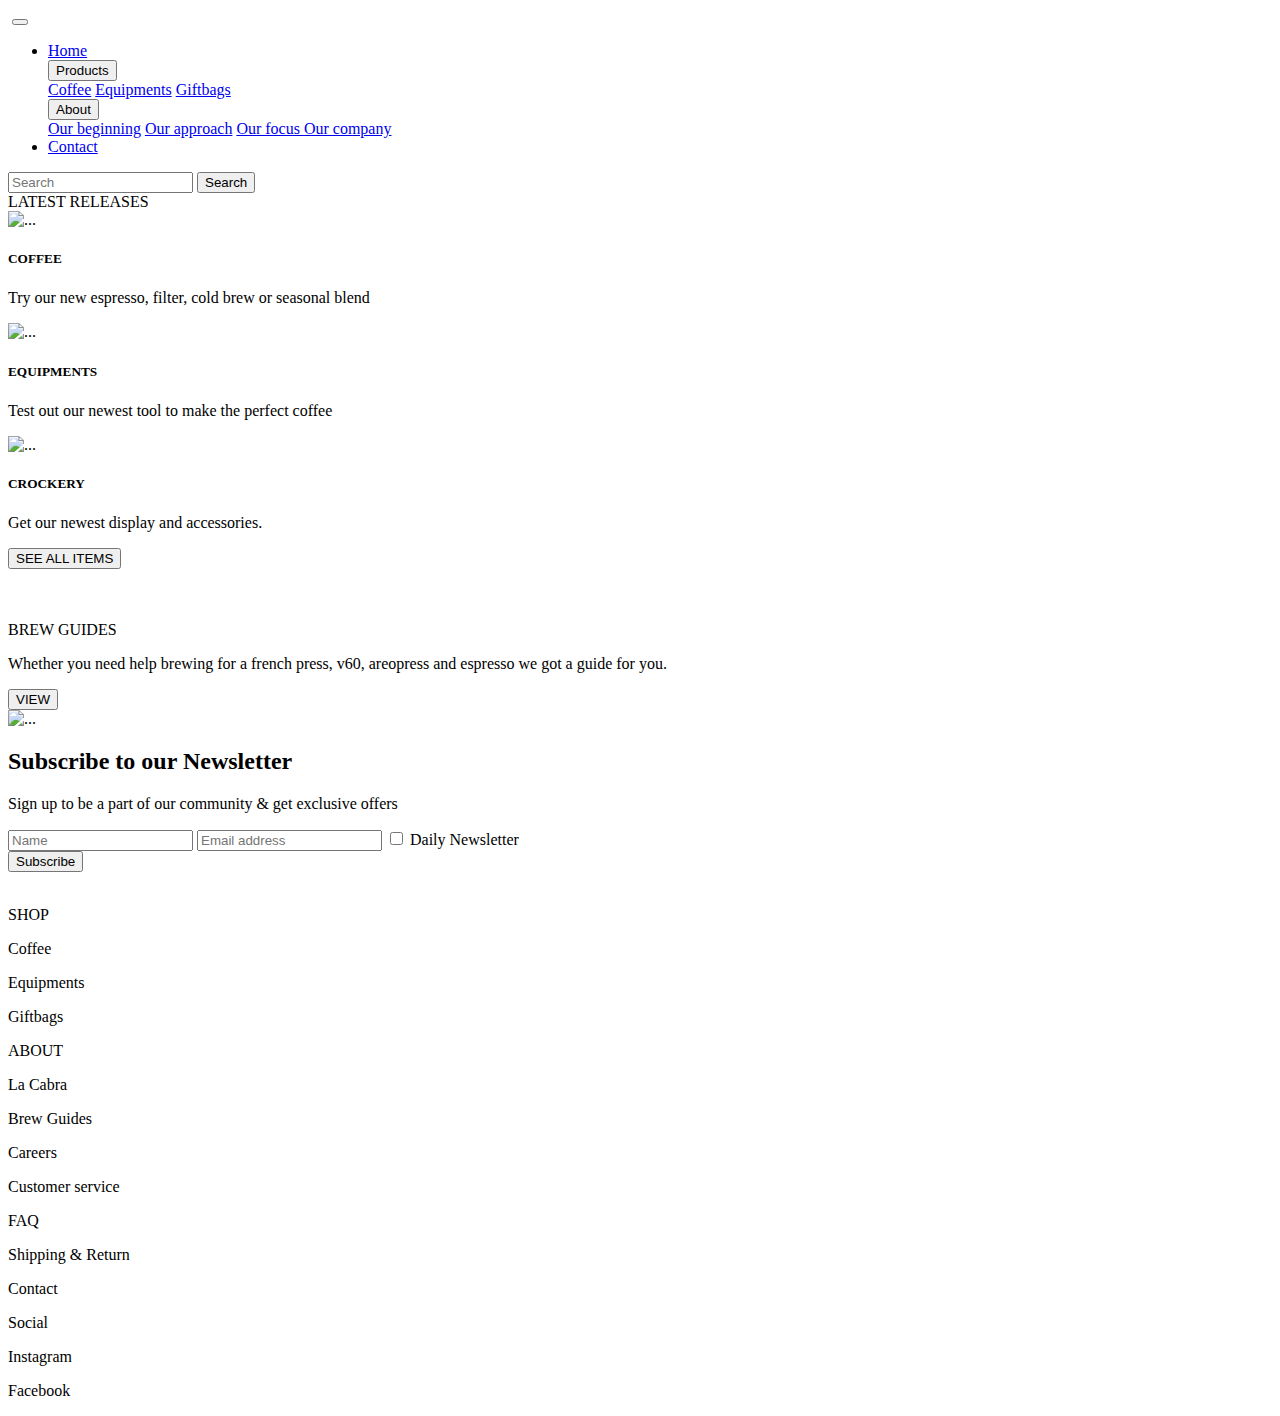
==== index.html @ 51d85b98 "file" ====
<!doctype html>
<html lang="en">
  <head>
    <meta charset="utf-8">
    <meta name="viewport" content="width=device-width, initial-scale=1">
    <title>Sal' webpage</title>
    <link rel="stylesheet" href="styles.css">
    <link href="https://cdn.jsdelivr.net/npm/bootstrap@5.2.3/dist/css/bootstrap.min.css" rel="stylesheet" integrity="sha384-rbsA2VBKQhggwzxH7pPCaAqO46MgnOM80zW1RWuH61DGLwZJEdK2Kadq2F9CUG65" crossorigin="anonymous">
    <link rel="stylesheet" href="https://cdn.jsdelivr.net/npm/@mdi/font@7.3.67/css/materialdesignicons.min.css">

  </head>
  <body>
    <div class="container-fluid p-0">

        <nav class="navbar navbar-expand-lg" id="navbar">
            <div class="container-fluid">
              <a href="index.html" class="navbar-brand" id="logo"><img src="./pics/logo.png" alt=""></a>
              <button class="navbar-toggler" type="button" data-bs-toggle="collapse" data-bs-target="#navbarSupportedContent" aria-controls="navbarSupportedContent" aria-expanded="false" aria-label="Toggle navigation">
             
              </button>
              <div class="collapse navbar-collapse" id="navbarSupportedContent">
                <ul class="navbar-nav me-auto mb-2 mb-lg-0">
                 
                  <li class="nav-item">
                    <a class="nav-link" href="index.html">Home</a>
                  </li>
                  
                  <div class="dropdown">
                    <a href="first.html"><button class="dropbtn">Products</button></a>
                    <div class="dropdown-content">
                      <a href="#">Coffee</a>
                      <a href="#">Equipments</a>
                      <a href="#">Giftbags</a>
                    </div>
                  </div>

                  <div class="dropdown">
                    <button class="dropbtn">About</button>
                    <div class="dropdown-content">
                      <a href="#">Our beginning</a>
                      <a href="#">Our approach</a>
                      <a href="#">Our focus </a>
                      <a href="#">Our company </a>
                    </div>
                  </div>

                  <li class="nav-item">
                    <a class="nav-link" href="third.html">Contact</a>
                  </li>
                
                   
                 
                </ul>
                <span class="mdi mdi-account-outline"></span>
                <span class="mdi mdi-cart-outline"></span> 
                <form class="d-flex" role="search">
                  <input class="form-control me-2" type="search" placeholder="Search" aria-label="Search">
                  <button class="btn btn-outline-dark" type="submit">Search</button>
                </form>
              </div>
            </div>
          </nav>

        <main>
          
          <div class="row-hero"></div>

          <div class="card">
            <div class="card-body">
              LATEST RELEASES
            </div>
          </div>

            <div class="card-group">
              <div class="card">
                <img src="./pics/la cabra col 1.jpg" class="card-img-top" alt="...">
                <div class="card-body">
                  <h5 class="card-title">COFFEE</h5>
                  <p class="card-text">
                    Try our new espresso, filter, cold brew or seasonal blend
                  </p>                
                </div>
               
              </div>

              <div class="card">
                <img src="./pics/la cabra col 2.jpg" class="card-img-top" alt="...">
                <div class="card-body">
                  <h5 class="card-title">EQUIPMENTS</h5>
                  <p class="card-text">
                    Test out our newest tool to make the perfect coffee
                  </p>
                </div>
               
              </div>

              <div class="card">
                <img src="./pics/la cabra col 3.jpg" class="card-img-top" alt="...">
                <div class="card-body">
                  <h5 class="card-title">CROCKERY</h5>
                  <p class="card-text">
                    Get our newest display and accessories.
                  </p>
                
                </div>
                
              </div>

            </div>


        </main>
        
        <div class="row-btn justify-content-center d-flex">
           
          <a href="first.html"><button type="button" class="btn btn-secondary btn-lg">SEE ALL ITEMS</button></a>
        </div>

      <section class="brew">
         <div class="row">
            <div class="col-md-4">
                <div class="card">
                    <img src="./pics/la cabra brew pic 4.jpg" alt="">
                </div>
            </div>
            <div class="col-md-4">
                <div class="card">
                    <img src="./pics/la cabra brew pic 2.jpg" alt="">
                </div>
            </div>

            <div class="col-md-2"> 
                <p class="p1">BREW GUIDES</p>
                <p>Whether you need help brewing for a french press, v60, areopress and espresso we got a guide for you. </p>
                <div class="row-btn-1 justify-content-left d-flex"> 
                    <a href="second.html"><button type="button" class="btn btn-secondary btn-lg">VIEW</button></a>
                </div>
            </div>


         </div>

        </section>

        <section class="signup">
            <div class="card text-bg-dark">
                <img src="pics/la cabras newsletter.jpg" class="card-img" alt="...">
                <div class="card-img-overlay">
                    <div class="row-email"> 
                        <form action="action_page.php">
                            <div class="top-section sign-up">
                              <h2>Subscribe to our Newsletter</h2>
                              <p>Sign up to be a part of our community & get exclusive offers</p>
                            </div>
                          
                            <div class="middle-section sign-up" >
                              <input type="text" placeholder="Name" name="name" required>
                              <input type="text" placeholder="Email address" name="mail" required>
                              <label>
                                <input type="checkbox"  name="subscribe"> Daily Newsletter
                              </label>
                            </div>
                          
                            <div class="bottom-section sign-up">
                              <input type="submit" value="Subscribe">
                            </div>
                        </form>
            
            
                    </div>

                </div>
              </div>

        </section>


        <footer> 

            <div class="col-md-2-foot"> 
              <a href="#top">
                <img src="./pics/logo.png" class="foot-logo" alt=""></a>
            </div>

            <div class="col-md-2-foot"> 
                <p class="p1">SHOP</p>
                <p class="p2">Coffee</p>
                <p class="p2">Equipments</p>
                <p class="p2">Giftbags</p>
                
                
            </div>

            <div class="col-md-2-foot"> 
                <p class="p1">ABOUT</p>
                <p class="p2">La Cabra</p>
                <p class="p2">Brew Guides</p>
                <p class="p2">Careers</p>
            </div>

            <div class="col-md-2-foot"> 
                <p class="p1">Customer service</p>
                <p class="p2">FAQ</p>
                <p class="p2">Shipping & Return</p>
                <p class="p2">Contact</p>
            </div>

            <div class="col-md-2-foot"> 
                <p class="p1">Social</p>
                <p class="p2">Instagram</p>
                <p class="p2">Facebook </p>
                
            </div>
            


        </footer>

      

    </div>
    
    <script src="https://cdn.jsdelivr.net/npm/bootstrap@5.2.3/dist/js/bootstrap.bundle.min.js" integrity="sha384-kenU1KFdBIe4zVF0s0G1M5b4hcpxyD9F7jL+jjXkk+Q2h455rYXK/7HAuoJl+0I4" crossorigin="anonymous"></script>
  </body>
</html>
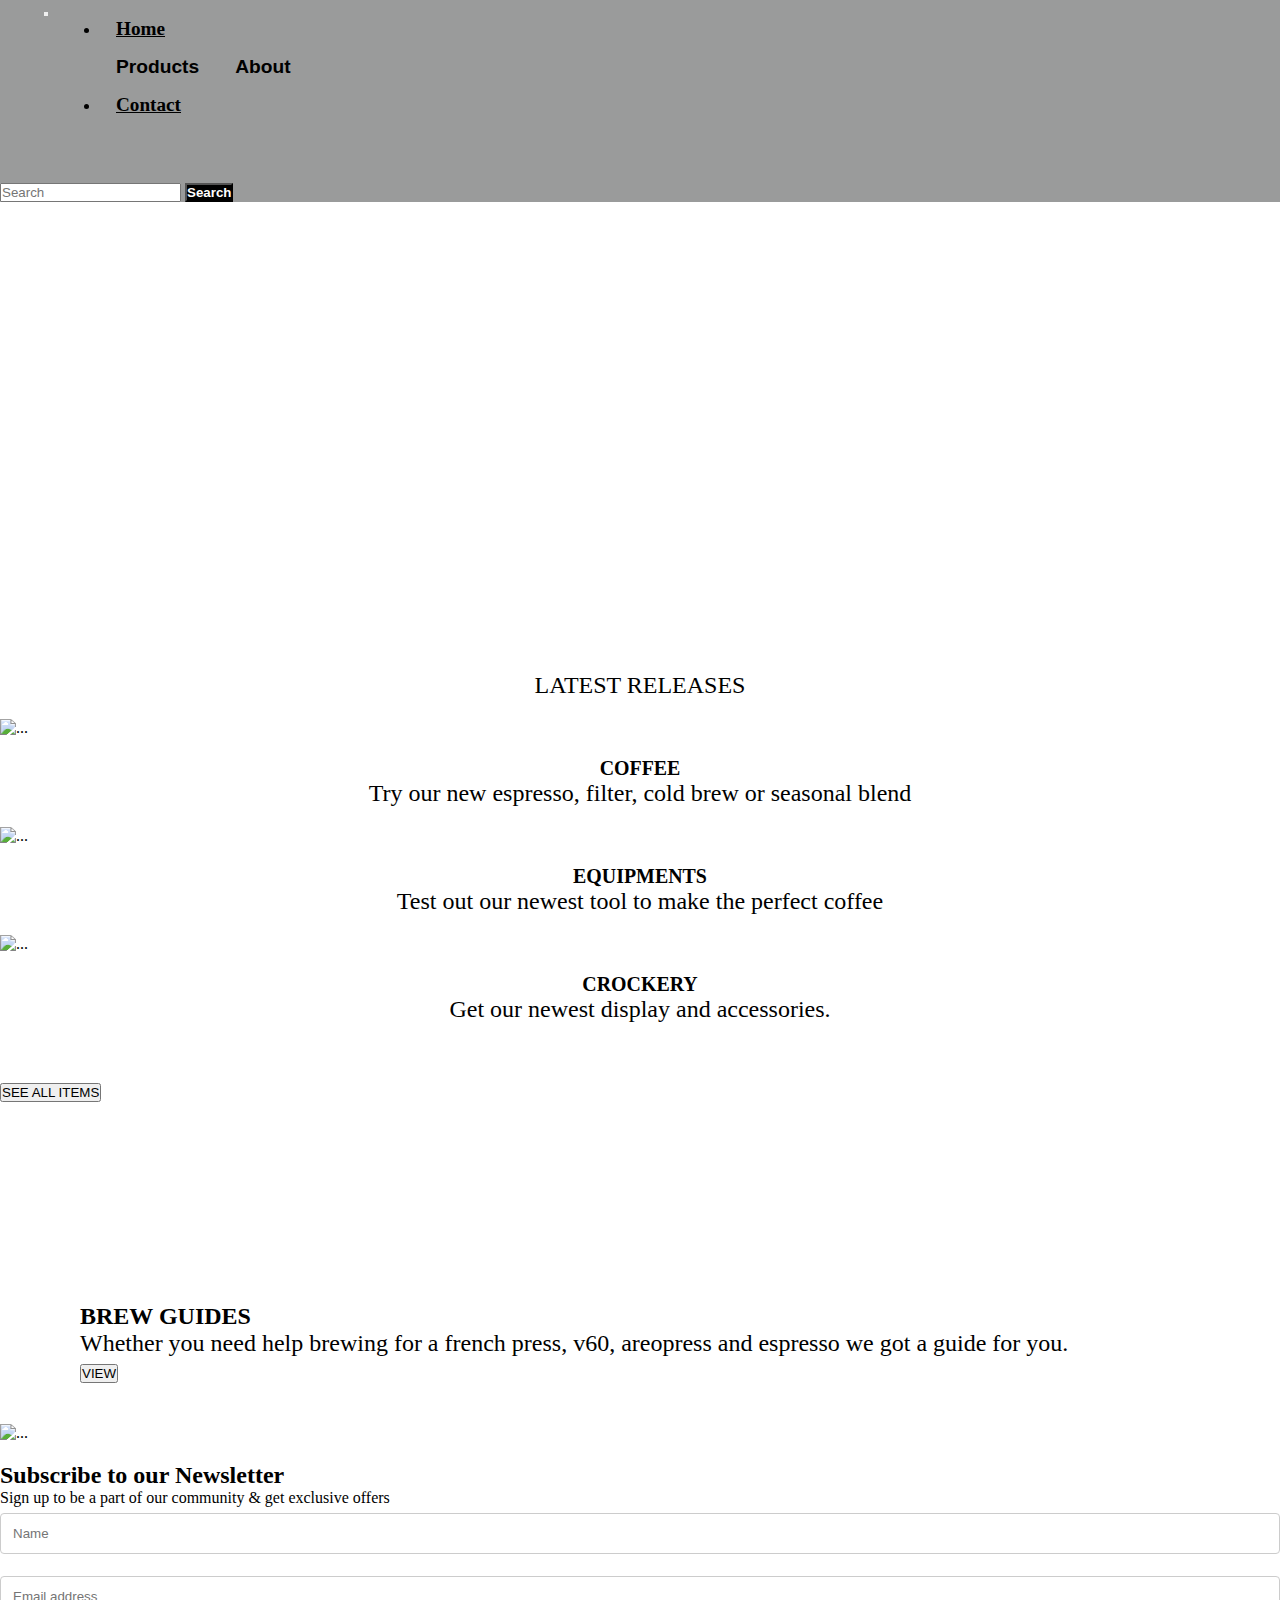
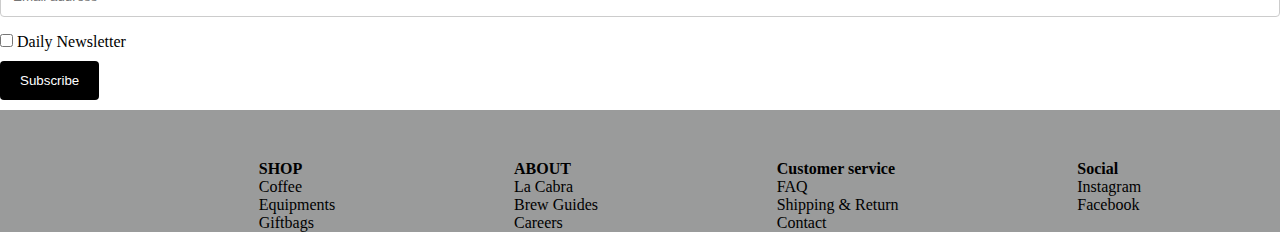
==== commit f5d08663: "Add files via upload" ====
--- a/index.html
+++ b/index.html
@@ -1,225 +1,225 @@
-<!doctype html>
-<html lang="en">
-  <head>
-    <meta charset="utf-8">
-    <meta name="viewport" content="width=device-width, initial-scale=1">
-    <title>Sal' webpage</title>
-    <link rel="stylesheet" href="styles.css">
-    <link href="https://cdn.jsdelivr.net/npm/bootstrap@5.2.3/dist/css/bootstrap.min.css" rel="stylesheet" integrity="sha384-rbsA2VBKQhggwzxH7pPCaAqO46MgnOM80zW1RWuH61DGLwZJEdK2Kadq2F9CUG65" crossorigin="anonymous">
-    <link rel="stylesheet" href="https://cdn.jsdelivr.net/npm/@mdi/font@7.3.67/css/materialdesignicons.min.css">
-
-  </head>
-  <body>
-    <div class="container-fluid p-0">
-
-        <nav class="navbar navbar-expand-lg" id="navbar">
-            <div class="container-fluid">
-              <a href="index.html" class="navbar-brand" id="logo"><img src="./pics/logo.png" alt=""></a>
-              <button class="navbar-toggler" type="button" data-bs-toggle="collapse" data-bs-target="#navbarSupportedContent" aria-controls="navbarSupportedContent" aria-expanded="false" aria-label="Toggle navigation">
-             
-              </button>
-              <div class="collapse navbar-collapse" id="navbarSupportedContent">
-                <ul class="navbar-nav me-auto mb-2 mb-lg-0">
-                 
-                  <li class="nav-item">
-                    <a class="nav-link" href="index.html">Home</a>
-                  </li>
-                  
-                  <div class="dropdown">
-                    <a href="first.html"><button class="dropbtn">Products</button></a>
-                    <div class="dropdown-content">
-                      <a href="#">Coffee</a>
-                      <a href="#">Equipments</a>
-                      <a href="#">Giftbags</a>
-                    </div>
-                  </div>
-
-                  <div class="dropdown">
-                    <button class="dropbtn">About</button>
-                    <div class="dropdown-content">
-                      <a href="#">Our beginning</a>
-                      <a href="#">Our approach</a>
-                      <a href="#">Our focus </a>
-                      <a href="#">Our company </a>
-                    </div>
-                  </div>
-
-                  <li class="nav-item">
-                    <a class="nav-link" href="third.html">Contact</a>
-                  </li>
-                
-                   
-                 
-                </ul>
-                <span class="mdi mdi-account-outline"></span>
-                <span class="mdi mdi-cart-outline"></span> 
-                <form class="d-flex" role="search">
-                  <input class="form-control me-2" type="search" placeholder="Search" aria-label="Search">
-                  <button class="btn btn-outline-dark" type="submit">Search</button>
-                </form>
-              </div>
-            </div>
-          </nav>
-
-        <main>
-          
-          <div class="row-hero"></div>
-
-          <div class="card">
-            <div class="card-body">
-              LATEST RELEASES
-            </div>
-          </div>
-
-            <div class="card-group">
-              <div class="card">
-                <img src="./pics/la cabra col 1.jpg" class="card-img-top" alt="...">
-                <div class="card-body">
-                  <h5 class="card-title">COFFEE</h5>
-                  <p class="card-text">
-                    Try our new espresso, filter, cold brew or seasonal blend
-                  </p>                
-                </div>
-               
-              </div>
-
-              <div class="card">
-                <img src="./pics/la cabra col 2.jpg" class="card-img-top" alt="...">
-                <div class="card-body">
-                  <h5 class="card-title">EQUIPMENTS</h5>
-                  <p class="card-text">
-                    Test out our newest tool to make the perfect coffee
-                  </p>
-                </div>
-               
-              </div>
-
-              <div class="card">
-                <img src="./pics/la cabra col 3.jpg" class="card-img-top" alt="...">
-                <div class="card-body">
-                  <h5 class="card-title">CROCKERY</h5>
-                  <p class="card-text">
-                    Get our newest display and accessories.
-                  </p>
-                
-                </div>
-                
-              </div>
-
-            </div>
-
-
-        </main>
-        
-        <div class="row-btn justify-content-center d-flex">
-           
-          <a href="first.html"><button type="button" class="btn btn-secondary btn-lg">SEE ALL ITEMS</button></a>
-        </div>
-
-      <section class="brew">
-         <div class="row">
-            <div class="col-md-4">
-                <div class="card">
-                    <img src="./pics/la cabra brew pic 4.jpg" alt="">
-                </div>
-            </div>
-            <div class="col-md-4">
-                <div class="card">
-                    <img src="./pics/la cabra brew pic 2.jpg" alt="">
-                </div>
-            </div>
-
-            <div class="col-md-2"> 
-                <p class="p1">BREW GUIDES</p>
-                <p>Whether you need help brewing for a french press, v60, areopress and espresso we got a guide for you. </p>
-                <div class="row-btn-1 justify-content-left d-flex"> 
-                    <a href="second.html"><button type="button" class="btn btn-secondary btn-lg">VIEW</button></a>
-                </div>
-            </div>
-
-
-         </div>
-
-        </section>
-
-        <section class="signup">
-            <div class="card text-bg-dark">
-                <img src="pics/la cabras newsletter.jpg" class="card-img" alt="...">
-                <div class="card-img-overlay">
-                    <div class="row-email"> 
-                        <form action="action_page.php">
-                            <div class="top-section sign-up">
-                              <h2>Subscribe to our Newsletter</h2>
-                              <p>Sign up to be a part of our community & get exclusive offers</p>
-                            </div>
-                          
-                            <div class="middle-section sign-up" >
-                              <input type="text" placeholder="Name" name="name" required>
-                              <input type="text" placeholder="Email address" name="mail" required>
-                              <label>
-                                <input type="checkbox"  name="subscribe"> Daily Newsletter
-                              </label>
-                            </div>
-                          
-                            <div class="bottom-section sign-up">
-                              <input type="submit" value="Subscribe">
-                            </div>
-                        </form>
-            
-            
-                    </div>
-
-                </div>
-              </div>
-
-        </section>
-
-
-        <footer> 
-
-            <div class="col-md-2-foot"> 
-              <a href="#top">
-                <img src="./pics/logo.png" class="foot-logo" alt=""></a>
-            </div>
-
-            <div class="col-md-2-foot"> 
-                <p class="p1">SHOP</p>
-                <p class="p2">Coffee</p>
-                <p class="p2">Equipments</p>
-                <p class="p2">Giftbags</p>
-                
-                
-            </div>
-
-            <div class="col-md-2-foot"> 
-                <p class="p1">ABOUT</p>
-                <p class="p2">La Cabra</p>
-                <p class="p2">Brew Guides</p>
-                <p class="p2">Careers</p>
-            </div>
-
-            <div class="col-md-2-foot"> 
-                <p class="p1">Customer service</p>
-                <p class="p2">FAQ</p>
-                <p class="p2">Shipping & Return</p>
-                <p class="p2">Contact</p>
-            </div>
-
-            <div class="col-md-2-foot"> 
-                <p class="p1">Social</p>
-                <p class="p2">Instagram</p>
-                <p class="p2">Facebook </p>
-                
-            </div>
-            
-
-
-        </footer>
-
-      
-
-    </div>
-    
-    <script src="https://cdn.jsdelivr.net/npm/bootstrap@5.2.3/dist/js/bootstrap.bundle.min.js" integrity="sha384-kenU1KFdBIe4zVF0s0G1M5b4hcpxyD9F7jL+jjXkk+Q2h455rYXK/7HAuoJl+0I4" crossorigin="anonymous"></script>
-  </body>
+<!doctype html>
+<html lang="en">
+  <head>
+    <meta charset="utf-8">
+    <meta name="viewport" content="width=device-width, initial-scale=1">
+    <title>Sal' webpage</title>
+    <link rel="stylesheet" href="styles.css">
+    <link href="https://cdn.jsdelivr.net/npm/bootstrap@5.2.3/dist/css/bootstrap.min.css" rel="stylesheet" integrity="sha384-rbsA2VBKQhggwzxH7pPCaAqO46MgnOM80zW1RWuH61DGLwZJEdK2Kadq2F9CUG65" crossorigin="anonymous">
+    <link rel="stylesheet" href="https://cdn.jsdelivr.net/npm/@mdi/font@7.3.67/css/materialdesignicons.min.css">
+
+  </head>
+  <body>
+    <div class="container-fluid p-0">
+
+        <nav class="navbar navbar-expand-lg" id="navbar">
+            <div class="container-fluid">
+              <a href="index.html" class="navbar-brand" id="logo"><img src="./pics/logo.png" alt=""></a>
+              <button class="navbar-toggler" type="button" data-bs-toggle="collapse" data-bs-target="#navbarSupportedContent" aria-controls="navbarSupportedContent" aria-expanded="false" aria-label="Toggle navigation">
+             
+              </button>
+              <div class="collapse navbar-collapse" id="navbarSupportedContent">
+                <ul class="navbar-nav me-auto mb-2 mb-lg-0">
+                 
+                  <li class="nav-item">
+                    <a class="nav-link" href="index.html">Home</a>
+                  </li>
+                  
+                  <div class="dropdown">
+                    <a href="first.html"><button class="dropbtn">Products</button></a>
+                    <div class="dropdown-content">
+                      <a href="#">Coffee</a>
+                      <a href="#">Equipments</a>
+                      <a href="#">Giftbags</a>
+                    </div>
+                  </div>
+
+                  <div class="dropdown">
+                    <button class="dropbtn">About</button>
+                    <div class="dropdown-content">
+                      <a href="#">Our beginning</a>
+                      <a href="#">Our approach</a>
+                      <a href="#">Our focus </a>
+                      <a href="#">Our company </a>
+                    </div>
+                  </div>
+
+                  <li class="nav-item">
+                    <a class="nav-link" href="third.html">Contact</a>
+                  </li>
+                
+                   
+                 
+                </ul>
+                <span class="mdi mdi-account-outline"></span>
+                <span class="mdi mdi-cart-outline"></span> 
+                <form class="d-flex" role="search">
+                  <input class="form-control me-2" type="search" placeholder="Search" aria-label="Search">
+                  <button class="btn btn-outline-dark" type="submit">Search</button>
+                </form>
+              </div>
+            </div>
+          </nav>
+
+        <main>
+          
+          <div class="row-hero"></div>
+
+          <div class="card">
+            <div class="card-body">
+              LATEST RELEASES
+            </div>
+          </div>
+
+            <div class="card-group">
+              <div class="card">
+                <img src="./pics/la cabra col 1.jpg" class="card-img-top" alt="...">
+                <div class="card-body">
+                  <h5 class="card-title">COFFEE</h5>
+                  <p class="card-text">
+                    Try our new espresso, filter, cold brew or seasonal blend
+                  </p>                
+                </div>
+               
+              </div>
+
+              <div class="card">
+                <img src="./pics/la cabra col 2.jpg" class="card-img-top" alt="...">
+                <div class="card-body">
+                  <h5 class="card-title">EQUIPMENTS</h5>
+                  <p class="card-text">
+                    Test out our newest tool to make the perfect coffee
+                  </p>
+                </div>
+               
+              </div>
+
+              <div class="card">
+                <img src="./pics/la cabra col 3.jpg" class="card-img-top" alt="...">
+                <div class="card-body">
+                  <h5 class="card-title">CROCKERY</h5>
+                  <p class="card-text">
+                    Get our newest display and accessories.
+                  </p>
+                
+                </div>
+                
+              </div>
+
+            </div>
+
+
+        </main>
+        
+        <div class="row-btn justify-content-center d-flex">
+           
+          <a href="first.html"><button type="button" class="btn btn-secondary btn-lg">SEE ALL ITEMS</button></a>
+        </div>
+
+      <section class="brew">
+         <div class="row">
+            <div class="col-md-4">
+                <div class="card">
+                    <img src="./pics/la cabra brew pic 4.jpg" alt="">
+                </div>
+            </div>
+            <div class="col-md-4">
+                <div class="card">
+                    <img src="./pics/la cabra brew pic 2.jpg" alt="">
+                </div>
+            </div>
+
+            <div class="col-md-2"> 
+                <p class="p1">BREW GUIDES</p>
+                <p>Whether you need help brewing for a french press, v60, areopress and espresso we got a guide for you. </p>
+                <div class="row-btn-1 justify-content-left d-flex"> 
+                    <a href="second.html"><button type="button" class="btn btn-secondary btn-lg">VIEW</button></a>
+                </div>
+            </div>
+
+
+         </div>
+
+        </section>
+
+        <section class="signup">
+            <div class="card text-bg-dark">
+                <img src="pics/la cabras newsletter.jpg" class="card-img" alt="...">
+                <div class="card-img-overlay">
+                    <div class="row-email"> 
+                        <form action="action_page.php">
+                            <div class="top-section sign-up">
+                              <h2>Subscribe to our Newsletter</h2>
+                              <p>Sign up to be a part of our community & get exclusive offers</p>
+                            </div>
+                          
+                            <div class="middle-section sign-up" >
+                              <input type="text" placeholder="Name" name="name" required>
+                              <input type="text" placeholder="Email address" name="mail" required>
+                              <label>
+                                <input type="checkbox"  name="subscribe"> Daily Newsletter
+                              </label>
+                            </div>
+                          
+                            <div class="bottom-section sign-up">
+                              <input type="submit" value="Subscribe">
+                            </div>
+                        </form>
+            
+            
+                    </div>
+
+                </div>
+              </div>
+
+        </section>
+
+
+        <footer> 
+
+            <div class="col-md-2-foot"> 
+              <a href="#top">
+                <img src="./pics/logo.png" class="foot-logo" alt=""></a>
+            </div>
+
+            <div class="col-md-2-foot"> 
+                <p class="p1">SHOP</p>
+                <p class="p2">Coffee</p>
+                <p class="p2">Equipments</p>
+                <p class="p2">Giftbags</p>
+                
+                
+            </div>
+
+            <div class="col-md-2-foot"> 
+                <p class="p1">ABOUT</p>
+                <p class="p2">La Cabra</p>
+                <p class="p2">Brew Guides</p>
+                <p class="p2">Careers</p>
+            </div>
+
+            <div class="col-md-2-foot"> 
+                <p class="p1">Customer service</p>
+                <p class="p2">FAQ</p>
+                <p class="p2">Shipping & Return</p>
+                <p class="p2">Contact</p>
+            </div>
+
+            <div class="col-md-2-foot"> 
+                <p class="p1">Social</p>
+                <p class="p2">Instagram</p>
+                <p class="p2">Facebook </p>
+                
+            </div>
+            
+
+
+        </footer>
+
+      
+
+    </div>
+    
+    <script src="https://cdn.jsdelivr.net/npm/bootstrap@5.2.3/dist/js/bootstrap.bundle.min.js" integrity="sha384-kenU1KFdBIe4zVF0s0G1M5b4hcpxyD9F7jL+jjXkk+Q2h455rYXK/7HAuoJl+0I4" crossorigin="anonymous"></script>
+  </body>
 </html>--- a/styles.css
+++ b/styles.css
@@ -0,0 +1,294 @@
+*{
+    margin: 0;
+    padding: 0;
+    box-sizing: border-box;
+   
+    
+}
+
+#navbar{
+    background-color:#9a9b9b;
+    
+}
+
+#logo img{
+   
+    width: 200px;
+    margin-left: 40px;
+}
+
+.navbar-nav{
+    margin-left: 100px;
+}
+
+.nav-item .nav-link{
+    color: black;
+   
+    font-weight: bold;
+    font-size: larger;
+   
+    padding: 16px;
+    
+    }
+.nav-item .nav-link:hover{
+    color: #f1f1f1;
+    transition: 0,5s;
+
+}
+
+
+.dropbtn {
+    background-color:#9a9b9b;
+    color: black;
+    padding: 16px;
+    font-size: 16px;
+    border: none;
+    font-size: larger;
+    font-weight: bold;
+    
+  }
+
+  .dropbtn:hover{
+    color: #f1f1f1;
+    transition: 0,5;
+  }
+  
+  .dropdown {
+    position: relative;
+    display: inline-block;
+  }
+  
+  .dropdown-content {
+    display: none;
+    position: absolute;
+    background-color: #f1f1f1;
+    min-width: 160px;
+    box-shadow: 0px 8px 16px 0px rgba(0,0,0,0.2);
+    z-index: 1;
+  }
+  
+  .dropdown-content a {
+    color: black;
+    padding: 12px 16px;
+    text-decoration: none;
+    display: block;
+  }
+
+
+  
+  .dropdown-content a:hover {background-color:#9a9b9b;}
+  
+  .dropdown:hover .dropdown-content {display: block;}
+  
+  .dropdown:hover .dropbtn {background-color: #9a9b9b;}
+
+.mdi{
+    font-size: 40px;
+    margin-right: 15px;
+    margin-top: 20px;
+    color: black;
+}
+.mdi:hover{
+    color: white;
+    transition: 0.5s;   
+}
+
+
+    
+
+#navbar form{
+    margin-right: 40px;
+}
+#navbar form button{
+    background: black;
+    color: white;
+    font-weight: bold;
+   
+}
+
+#navbar form button:hover{
+    background-color: #9a9b9b;
+}
+
+.row-hero{
+   width: 100%;
+   height: 50vh;
+   background-image: url(/pics/la\ cabras\ hero.jpg);
+   background-repeat: no-repeat;
+   background-size: cover;
+   background-position: 50%;
+}
+
+
+
+.card-body{
+    text-align: center;
+    font-weight: light;
+    font-size: x-large;
+    margin: 20px;
+      
+}
+
+.row-1{
+    display: flex;
+}
+
+.card-img-top{
+    height: 45vh;
+}
+
+.row-btn{
+    padding-top: 40px;
+    
+}
+
+.row{
+    padding-top: 40px;
+    padding-bottom: 40px;
+    
+} 
+
+
+.col-md-2{
+    font-size: x-large;
+    padding-top: 125px;
+    margin-left: 80px;
+           
+}
+.p1{
+    font-weight: bold;
+}
+
+
+footer{
+    background-color: #9a9b9b;
+    display: flex;
+   
+}
+
+.col-md-2-foot{
+    padding-top: 50px;
+    margin-left: 40px;
+    flex-grow: 2;
+    
+}
+
+.foot-logo{
+    width: 200px;
+    margin-left: 40px;
+}
+
+.p2{
+    color: black;
+    text-decoration: none;
+    
+}
+
+.p2:hover{
+    background:#9a9b9b;
+    color: white;
+    border-radius: 0.5s;
+    
+}
+
+/* latest releases */
+
+.row-first{
+    width: 100%;
+    height: 50vh;
+    background-image: url(/imgs/la\ cabra\ hero\ 4.jpg);
+    background-repeat: no-repeat;
+    background-size: cover;
+    background-position: 80%;
+}
+
+
+/* brew guide - second html */
+.row-brew{
+    margin: 40px;
+    display: flex;
+}
+
+.col-md-3{
+    font-size: x-large;
+    padding-top: 100px;
+    margin-left: 80px;
+           
+}
+
+@media screen and (max-width: 600px) {
+ 
+    .card-group {
+        flex-direction: column;
+        margin:10px;
+    }
+   
+    footer{
+        flex-direction: column;
+    }
+
+  }
+
+
+.price{
+    display:block
+  }
+
+
+ /* contact siden - third html*/
+
+ .row-contact{
+    width: 100%;
+    height: 50vh;
+    background-image: url(/pics/la\ cabra\ hero\ 2.jpg);
+    background-repeat: no-repeat;
+    background-size: cover;
+    background-position: 80%;
+   
+ }
+.text-block{
+    color:white;
+    font-size: large;
+    padding: 100px 0 0 200px;
+   
+}
+ form{
+    margin-top: 20px;
+ }
+ 
+input[type=text], select, textarea {
+    width: 100%;
+    padding: 12px;  
+    border: 1px solid #ccc; 
+    border-radius: 4px; 
+    box-sizing: border-box; 
+    margin-top: 6px; 
+    margin-bottom: 16px; 
+    resize: vertical 
+  }
+
+  label{
+    margin-top: 10px;
+    margin-bottom: 10px;
+  }
+  
+ 
+  input[type=submit] {
+    background-color: black;
+    color: white;
+    padding: 12px 20px;
+    border: none;
+    border-radius: 4px;
+    margin-top: 10px;
+    margin-bottom: 10px;
+  }
+ 
+  input[type=submit]:hover {
+    background-color: #9a9b9b;
+  }
+  
+
+  
+ 
+
+
